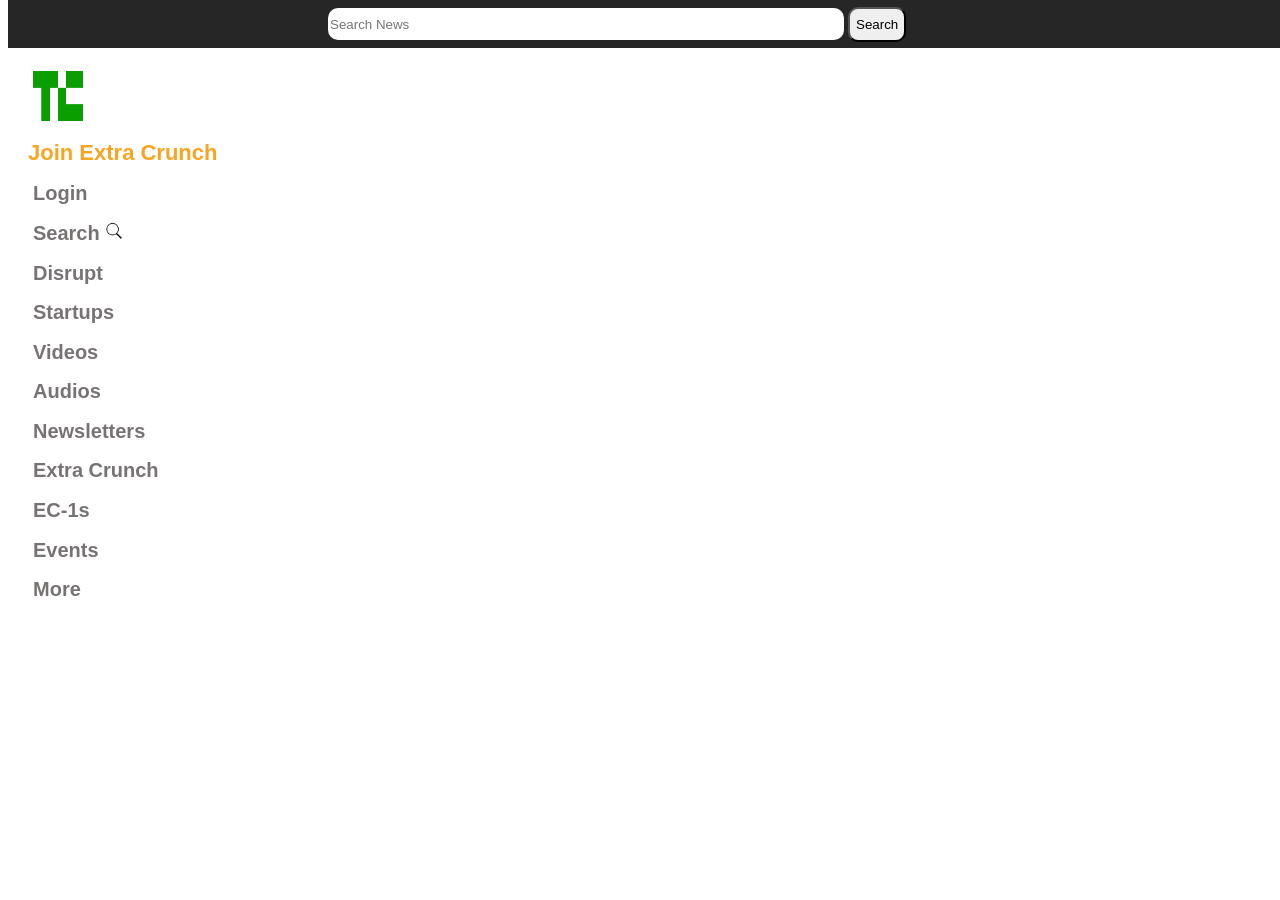
==== index.html @ 09b5a4a0 "News Applicaton mini project" ====
<!DOCTYPE html>
<html lang="en">
<head>
    <meta charset="UTF-8">
    <meta http-equiv="X-UA-Compatible" content="IE=edge">
    <meta name="viewport" content="width=device-width, initial-scale=1.0">
    <title>Document</title>
    <link rel="stylesheet" href="./styles/styles.css">
</head>
<body>
    <div id="searchbox"></div>
    <div id="nav">
        <input type="text" placeholder="Search News" class="input" id="input">
        <button class="submit" id="submi">Search</button>
    </div>
    <div class="drop"></div>
    <div id="sid"></div>
</body>
</html>

<script type="module">
    import sidebar from "./components/sidebar.js"

    let sid = document.getElementById('sid');
    sid.innerHTML = sidebar();
    async function getData(url) {
            try {
                let res = await fetch(url);
                let data = await res.json();
                return data.data;
            } catch (err) {
                console.log(err);
            }
        }
       let submi = document.getElementById('submi');
       
       submi.addEventListener('click',function(){
            setTimeout(() => {
                hellor2();
            }, 50);
       })

        function appendData(abc, random) {
            try {
                abc.forEach((res) => {
                    let main_div = document.createElement("div");
                    main_div.id = "mainnews";

                    let div1 = document.createElement("div");
                    let h2 = document.createElement("h2");
                    h2.innerHTML = res.title;
                    
                    let p2 = document.createElement('div');
                    p2.innerHTML = res.published_at
                    div1.append(h2,p2);

                    let div2 = document.createElement("div");
                    let h3 = document.createElement("h3");
                    h3.innerHTML = res.description;
                    div2.append(h3);

                    let div3 = document.createElement("div");
                    let img = document.createElement("img");
                    img.src = res.image;
                    div3.append(img);

                    main_div.append(div1, div2, div3);
                    main_div.addEventListener("click", function () {
                        localStorage.setItem("news", JSON.stringify(res));
                        window.location.href = "news.html";
                    });
                    random.append(main_div);
                });
            } catch (err) {
                console.log(err);
            }
        }
            

        // let response = getData(`https://newsapi.org/v2/everything?q=international&from=2021-08-14&sortBy=publishedAt&apiKey=a1fef2fc796543abb8e7d2d4e3d5cb8a&language=en&maxResults=50`)
        let hellor = ()=>{
            let response = getData('http://api.mediastack.com/v1/news?access_key=c3c1813153dd5043c39360d4a504d557&keywords=trending&sources=en')
            response.then((data) => {
                let appender = document.getElementById('append');
                appendData(data, appender)
            })
        }
    hellor();

     let hellor2 = () => {
            let news = document.getElementById('input').value;
            if(news.length <= 2){
                alert('Type Correct Keywords')
                return
            }
            let response = getData(`http://api.mediastack.com/v1/news?access_key=c3c1813153dd5043c39360d4a504d557&keywords=${news}&sources=en`)
            response.then((data) => {
                let appender = document.getElementById('append');
                appendData2(data, appender)
            })
        }
     function appendData2(abc, random) {
         random.innerHTML = null;
            try {
                abc.forEach((res) => {
                    let main_div = document.createElement("div");
                    main_div.id = "mainnews";

                    let div1 = document.createElement("div");
                    let h2 = document.createElement("h2");
                    h2.innerHTML = res.title;

                    let p2 = document.createElement('div');
                    p2.innerHTML = res.published_at
                    div1.append(h2, p2);

                    let div2 = document.createElement("div");
                    let h3 = document.createElement("h3");
                    h3.innerHTML = res.description;
                    div2.append(h3);

                    let div3 = document.createElement("div");
                    let img = document.createElement("img");
                    img.src = res.image;
                    div3.append(img);

                    main_div.append(div1, div2, div3);
                    main_div.addEventListener("click", function () {
                        localStorage.setItem("news", JSON.stringify(res));
                        window.location.href = "news.html";
                    });
                    random.append(main_div);
                });
            } catch (err) {
                console.log(err);
            }
        }
        var timerId;
        let inper = document.getElementById('input');
        inper.addEventListener('keypress',function(){
            if(timerId){
                clearTimeout(timerId)
            }
               timerId = setTimeout(() => {
                    typing(); 
                }, 800);           
        })

        function typing(){

            let inper = document.getElementById('input').value
            console.log(inper)
            let response = getData(`http://api.mediastack.com/v1/news?access_key=c3c1813153dd5043c39360d4a504d557&keywords=${inper}&sources=en`)
            response.then((data) => {
                console.log("data",data)
                if(data.length == 0){
                    return;
                }
                let appender = document.getElementById('searchbox');
                appendData3(data, appender)
            })
        }

        function appendData3(data,appender){
            try{

                var over = document.createElement('div')
                over.id = "over"
                data.forEach((el)=>{
                    let css = document.createElement('div')
                    let px = document.createElement('p');
                    px.innerHTML = el.title;
                    
                    css.append(px)
                    css.addEventListener("click", function () {
                        localStorage.setItem("news", JSON.stringify(el));
                        window.location.href = "news.html";
                    });
                     over.append(css)
                })
                let appender = document.getElementById('searchbox');
                appender.innerHTML = null
                appender.append(over)

                let ove = document.getElementById('over');
                if(ove.innerHTML != null){
                     let appender = document.getElementById('searchbox');
                     appender.style.visibility = "visible";
                    
                }
            }
            catch(err){
                console.log(err)
            };
        }
</script>
---- styles/styles.css ----
#nav {
  width: 100%;
  height: 48px;
  /* border: solid; */
  position: fixed;
  background: transparent;
  margin-top: -8px;
  background-color: #262626;
}
.input {
  width: 40%;
  height: 30px;
  margin-left: 25%;
  margin-top: 8px;
  border: none;
  border-radius: 10px;
}
.submit {
  height: 35px;
  border-radius: 10px;
}
#sidebar {
  width: 20%;
  height: 555px;
  /* border: solid; */
  position: fixed;
  margin-top: 43px;
}
#newsbar {
  width: 78%;
  float: right;
  padding-right: 20px;
  left: 23%;
  margin-top: 43px;
  /* height: 850px; */
  /* border: solid; */
}
#TC img {
  width: 50px;
  height: 50px;
  padding-left: 25px;
  padding-top: 20px;
}
#joinextracrunch h1 {
  font-family: sans-serif;
  font-size: 22px;
  padding-left: 20px;
  font-weight: 800;
  color: #f6a623;
}
#login h2 {
  font-family: sans-serif;
  font-size: 20px;
  font-weight: 600;
  color: rgb(119, 115, 115);

  padding-left: 25px;
}
#searchlogo {
  width: 18px;
  height: 18px;
}
#mainnews {
  display: flex;
  justify-content: space-between;
  /* border: solid; */
}
.drop {
  position: absolute;
  width: 200px;
  height: 200px;
  border: rgb(201, 201, 86) solid;
  display: none;
}
#nav:hover .drop {
  position: static;
  display: block;
}

#mainnews div {
  width: 80%;
  height: 170px;
  overflow: hidden;
  /* border: solid; */
  border-bottom: 0.5px rgb(119, 115, 115) solid;
}
#mainnews img {
  width: 350px;
  height: 180px;
}
#mainnews:hover {
  cursor: pointer;
  background-color: rgb(247, 244, 244);
}

#watchx {
  position: relative;
  width: 55%;
  left: 280px;
  top: 15px;
  height: 700px;
  /* border: 1px solid; */
}
#titl {
  position: absolute;
}

#titl h2 {
  font-size: 29px;
  font-weight: 800;
  line-height: 1.1;
  cursor: pointer;
  font-family: sans-serif;
}

#autpub p {
  display: inline;
  padding-right: 20px;
  font-size: 17px;
  font-family: sans-serif;
}
#titl img {
  padding-top: 20px;
  width: 100%;
}
#back button {
  width: 50px;
  border-radius: 50%;
  background-color: rgb(132, 207, 122);
  border: none;

  height: 50px;
  position: fixed;
  left: 78%;
  margin-top: 70px;
}
#back button:hover {
  background-color: #f6a623;
  cursor: pointer;
}

#searchbox {
  width: 40%;

  height: 300px;
  border: 1px solid;
  position: fixed;
  overflow-y: scroll;
  background: transparent;
  visibility: hidden;
  left: 26%;
  background-color: #262626;
}
#over {
  margin-top: 50px;
  font-family: sans-serif;
  font-size: 15px;
  text-align: center;

  font-weight: 600;
  color: white;
}
#over p:hover {
  color: white;
  background-color: rgb(138, 135, 135);
  cursor: pointer;
}
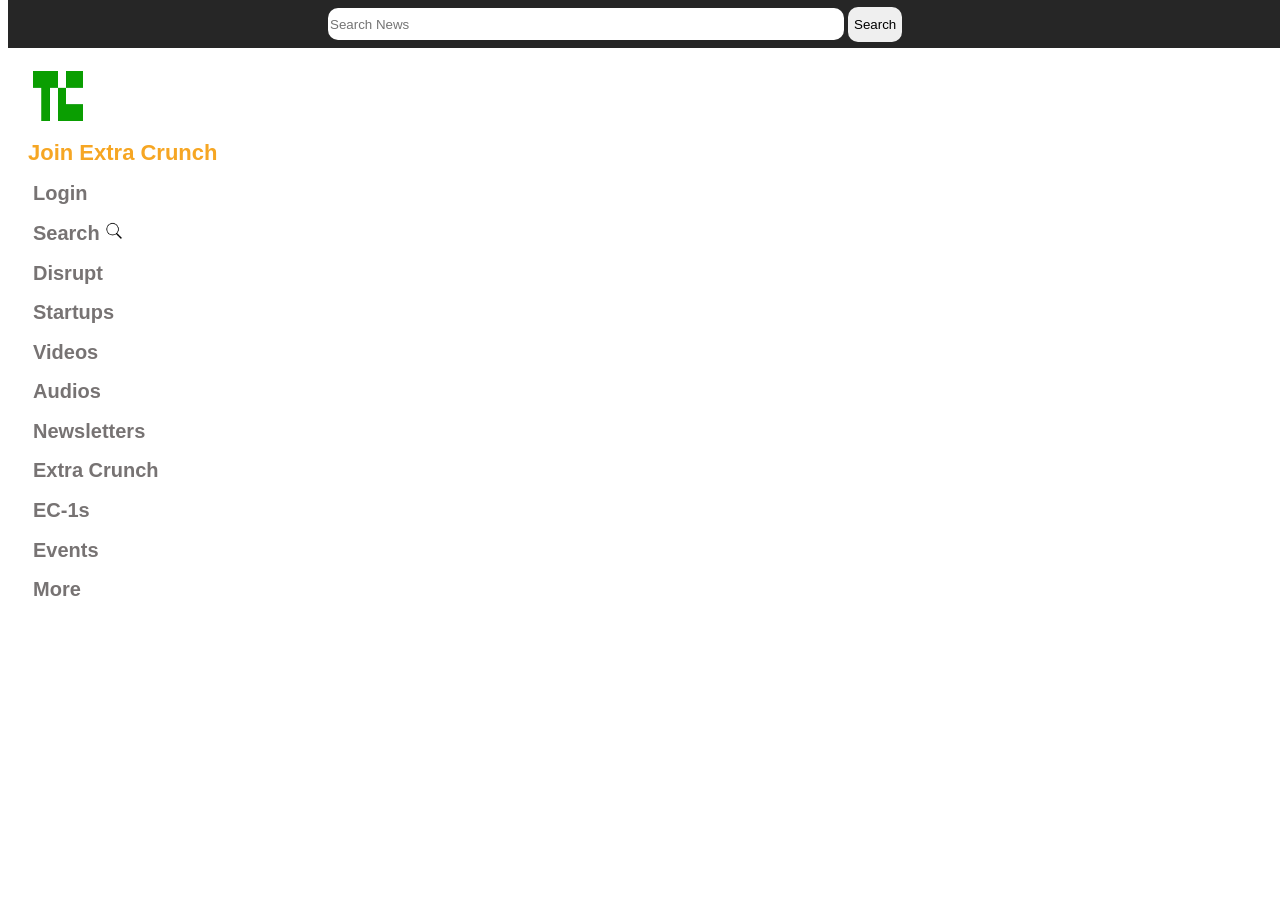
==== commit 4fb82f67: "Some changes done" ====
--- a/index.html
+++ b/index.html
@@ -89,10 +89,15 @@
 
      let hellor2 = () => {
             let news = document.getElementById('input').value;
+
             if(news.length <= 2){
                 alert('Type Correct Keywords')
                 return
             }
+            let searchbox = document.getElementById('searchbox');
+            searchbox.style.visibility = "hidden"
+            let inp = document.getElementById('input');
+            inp.value = null
             let response = getData(`http://api.mediastack.com/v1/news?access_key=c3c1813153dd5043c39360d4a504d557&keywords=${news}&sources=en`)
             response.then((data) => {
                 let appender = document.getElementById('append');
--- a/styles/styles.css
+++ b/styles/styles.css
@@ -14,10 +14,15 @@
   margin-top: 8px;
   border: none;
   border-radius: 10px;
+  outline: none;
+  border: none;
 }
 .submit {
   height: 35px;
   border-radius: 10px;
+  cursor: pointer;
+  outline: none;
+  border: none;
 }
 #sidebar {
   width: 20%;
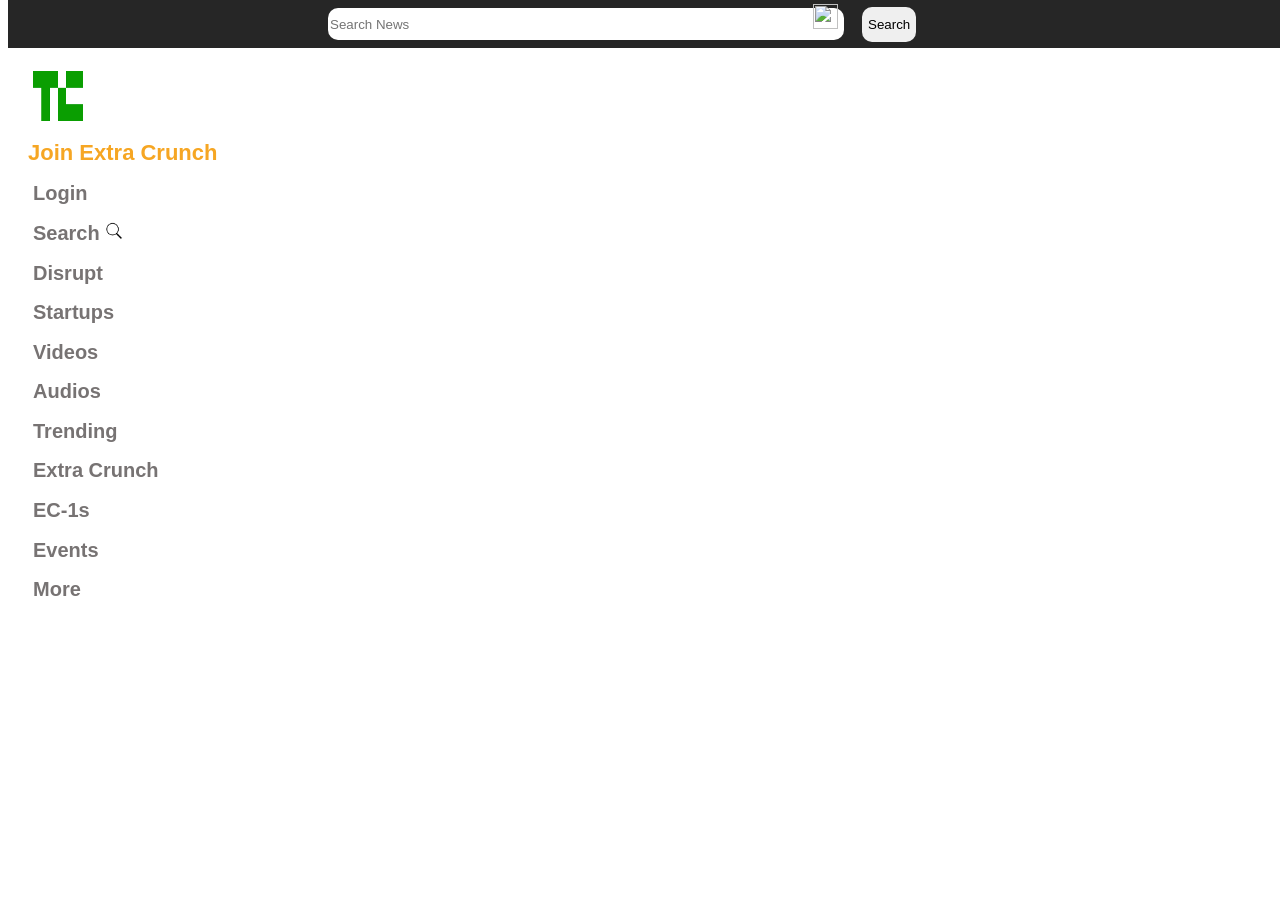
==== commit 8d73a8e6: "Some more functionalities added" ====
--- a/index.html
+++ b/index.html
@@ -9,8 +9,16 @@
 </head>
 <body>
     <div id="searchbox"></div>
+    <div id="loger">
+        <h1>Login</h1>
+        <input type="text" name="" id="username" placeholder="Enter User Name / Mobile">
+        <div><input type="password" name="" id="password" placeholder="Enter Password"></div>
+        <button id="submit">Submit</button>
+    </div>
     <div id="nav">
         <input type="text" placeholder="Search News" class="input" id="input">
+        <img id="clear"
+            src="https://encrypted-tbn0.gstatic.com/images?q=tbn:ANd9GcRQuiC2Y74m6uMbD5bohNYTMxcT1zBoZuoa_Q&usqp=CAU" alt="">
         <button class="submit" id="submi">Search</button>
     </div>
     <div class="drop"></div>
@@ -50,7 +58,10 @@
                     let h2 = document.createElement("h2");
                     h2.innerHTML = res.title;
                     
-                    let p2 = document.createElement('div');
+                    let pf = document.createElement('h5');
+                    pf.innerHTML = res.published_at
+
+                    let p2 = document.createElement('h4');
                     p2.innerHTML = res.published_at
                     div1.append(h2,p2);
 
@@ -75,8 +86,30 @@
                 console.log(err);
             }
         }
-            
-
+        
+        let loging = document.getElementById('loging');
+        loging.addEventListener('click',()=>{
+             let user = document.getElementById('username');
+            let pass = document.getElementById('password');
+            user.value = null;
+            pass.value = null;
+            let loger = document.getElementById('loger');
+            loger.style.visibility="visible"
+            //alert('Hello')
+            let newsbar = document.getElementById('newsbar')
+            newsbar.addEventListener('click',()=>{
+                loger.style.visibility = "hidden"
+                return;
+            })
+           
+        })
+        let clear = document.getElementById('clear');
+        clear.addEventListener('click',()=>{
+            let input = document.getElementById('input');
+            input.value=null;
+             let searchbox = document.getElementById('searchbox');
+            searchbox.style.visibility = "hidden"
+        })
         // let response = getData(`https://newsapi.org/v2/everything?q=international&from=2021-08-14&sortBy=publishedAt&apiKey=a1fef2fc796543abb8e7d2d4e3d5cb8a&language=en&maxResults=50`)
         let hellor = ()=>{
             let response = getData('http://api.mediastack.com/v1/news?access_key=c3c1813153dd5043c39360d4a504d557&keywords=trending&sources=en')
@@ -198,4 +231,20 @@
                 console.log(err)
             };
         }
+
+        let submit = document.getElementById('submit')
+        submit.addEventListener('click',()=>{
+            let user = document.getElementById('username').value;
+            let pass = document.getElementById('password').value;
+
+            if(user.length > 2 && pass.length > 2){
+                let loger = document.getElementById('loger');
+                loger.style.visibility = "hidden"
+                alert("Login Successful!")
+               
+            }
+            else{
+                alert("Please Provide Correct Details")
+            }
+        })
 </script>
--- a/styles/styles.css
+++ b/styles/styles.css
@@ -17,6 +17,15 @@
   outline: none;
   border: none;
 }
+#clear {
+  width: 25px;
+  height: 25px;
+  margin-left: -35px;
+  margin-right: 20px;
+  cursor: pointer;
+  margin-bottom: -8px;
+}
+
 .submit {
   height: 35px;
   border-radius: 10px;
@@ -25,7 +34,7 @@
   border: none;
 }
 #sidebar {
-  width: 20%;
+  width: 18%;
   height: 555px;
   /* border: solid; */
   position: fixed;
@@ -143,6 +152,10 @@
   background-color: #f6a623;
   cursor: pointer;
 }
+#loging:hover {
+  color: #f6a623;
+  cursor: pointer;
+}
 
 #searchbox {
   width: 40%;
@@ -156,6 +169,50 @@
   left: 26%;
   background-color: #262626;
 }
+#loger {
+  background-color: rgb(10, 90, 3);
+  position: fixed;
+
+  height: 45%;
+  width: 40.1%;
+  top: 48%;
+  left: 26%;
+  visibility: hidden;
+}
+#username,
+#password {
+  width: 70%;
+  margin-left: 14%;
+  margin-top: 5%;
+  height: 30px;
+}
+#loger h1 {
+  color: #f6a623;
+
+  text-align: center;
+}
+#submit {
+  margin-left: 37%;
+  margin-top: 5%;
+  width: 30%;
+  height: 13%;
+}
+#searchbox::-webkit-scrollbar {
+  width: 8px;
+  cursor: pointer;
+}
+
+#searchbox::-webkit-scrollbar-track {
+  box-shadow: inset 0 0 2px rgba(109, 108, 108, 0.3);
+  cursor: pointer;
+}
+
+#searchbox::-webkit-scrollbar-thumb {
+  background-color: darkgrey;
+  cursor: pointer;
+  outline: 1px solid slategrey;
+}
+
 #over {
   margin-top: 50px;
   font-family: sans-serif;
